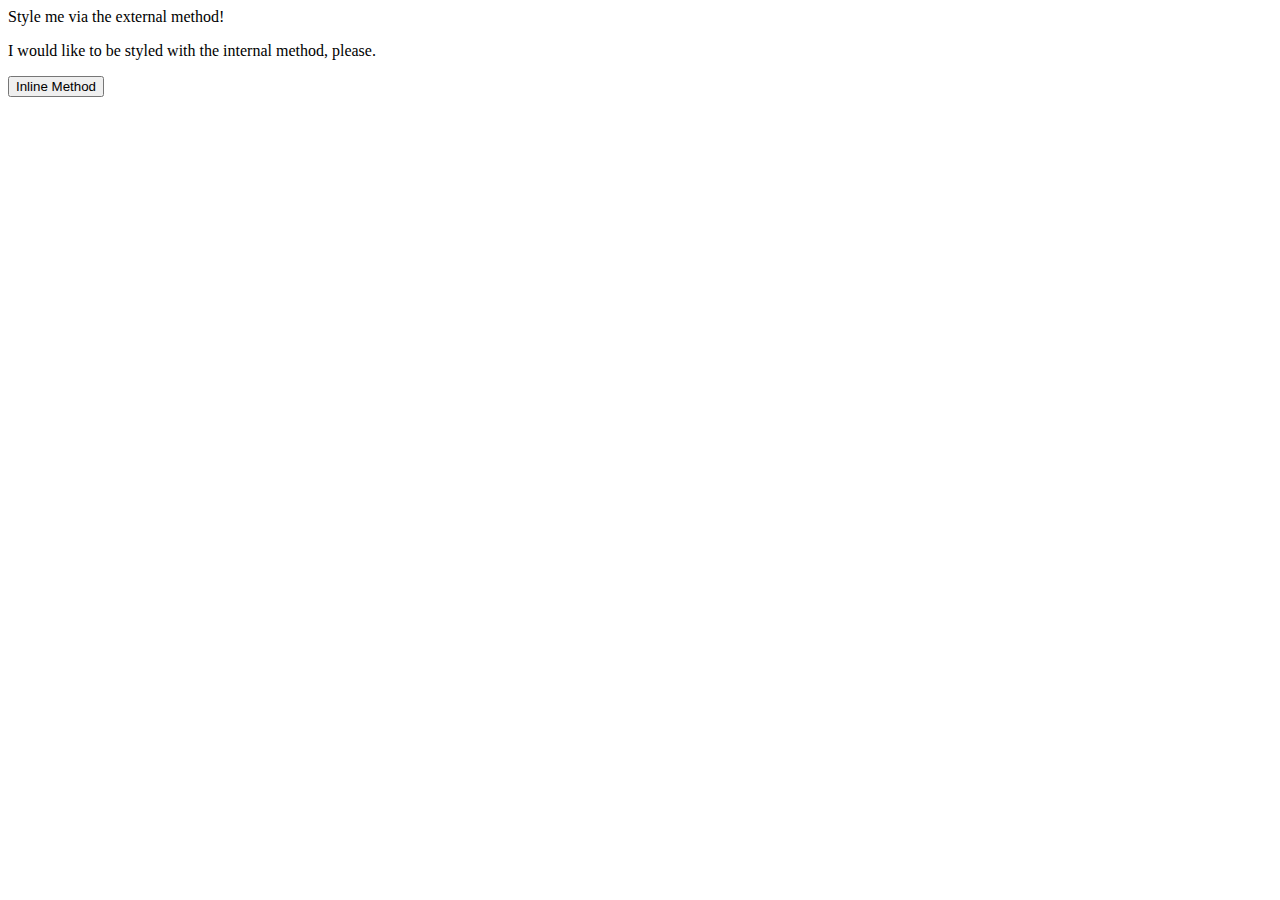
==== 01-css-methods/index.html @ b3d21270 "Added link to styles.css" ====
<!DOCTYPE html>
<html lang="en">
<head>
    <meta charset="UTF-8">
    <title>CSS Methods</title>
    <link rel="stylesheet" href="./styles.css">
</head>
<body>
    <div>Style me via the external method!</div>
    <p>I would like to be styled with the internal method, please.</p>
    <button>Inline Method</button>
</body>
</html>
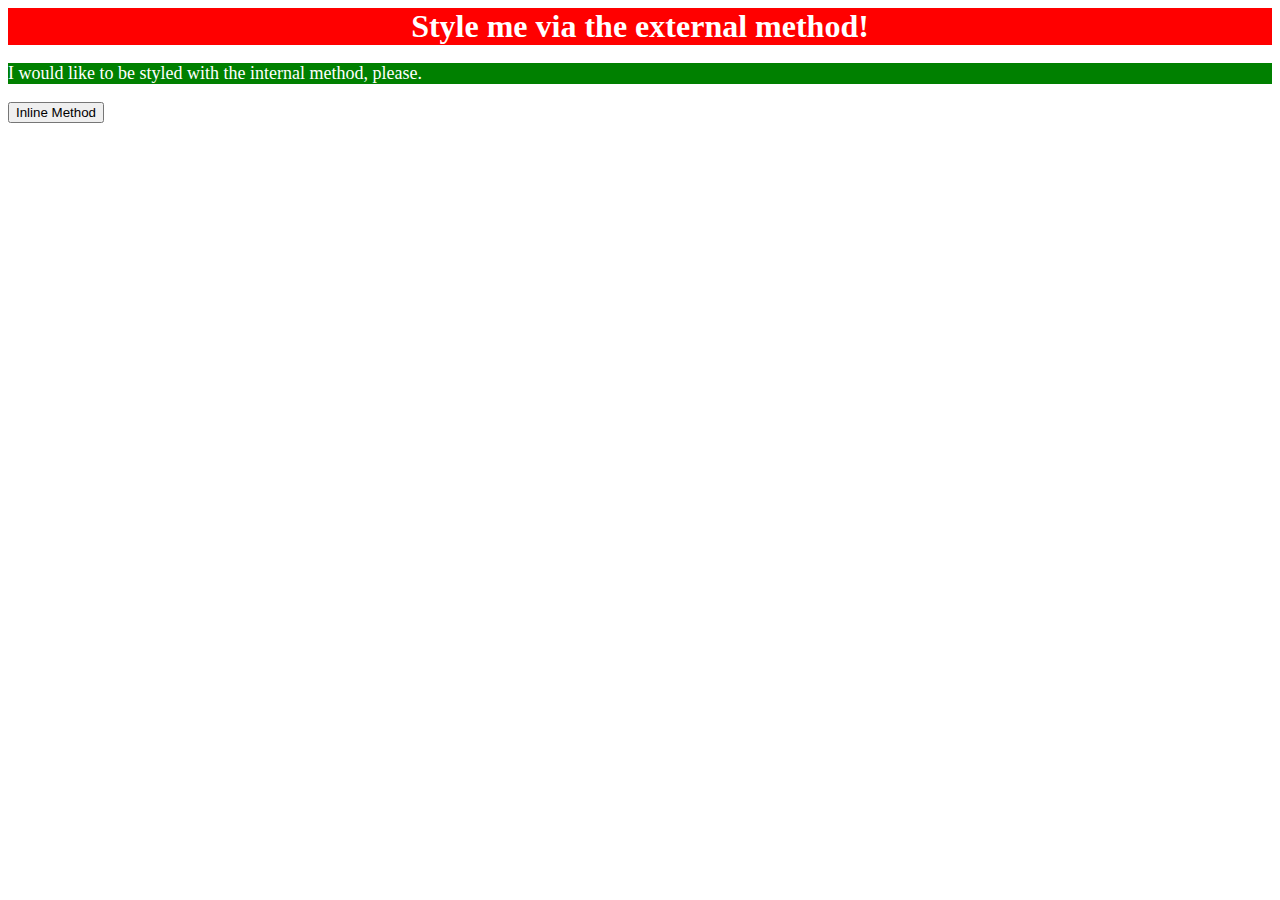
==== commit 9b89f8d6: "Added internal style to index.html" ====
--- a/01-css-methods/index.html
+++ b/01-css-methods/index.html
@@ -4,6 +4,13 @@
     <meta charset="UTF-8">
     <title>CSS Methods</title>
     <link rel="stylesheet" href="./styles.css">
+    <style>
+        p {
+            color: white;
+            background-color: green;
+            font-size: 18px;
+        }
+    </style>
 </head>
 <body>
     <div>Style me via the external method!</div>
--- a/01-css-methods/styles.css
+++ b/01-css-methods/styles.css
@@ -0,0 +1,7 @@
+div {
+    color: white;
+    background-color: red;
+    font-size: 32px;
+    font-weight: bold;
+    text-align: center;
+}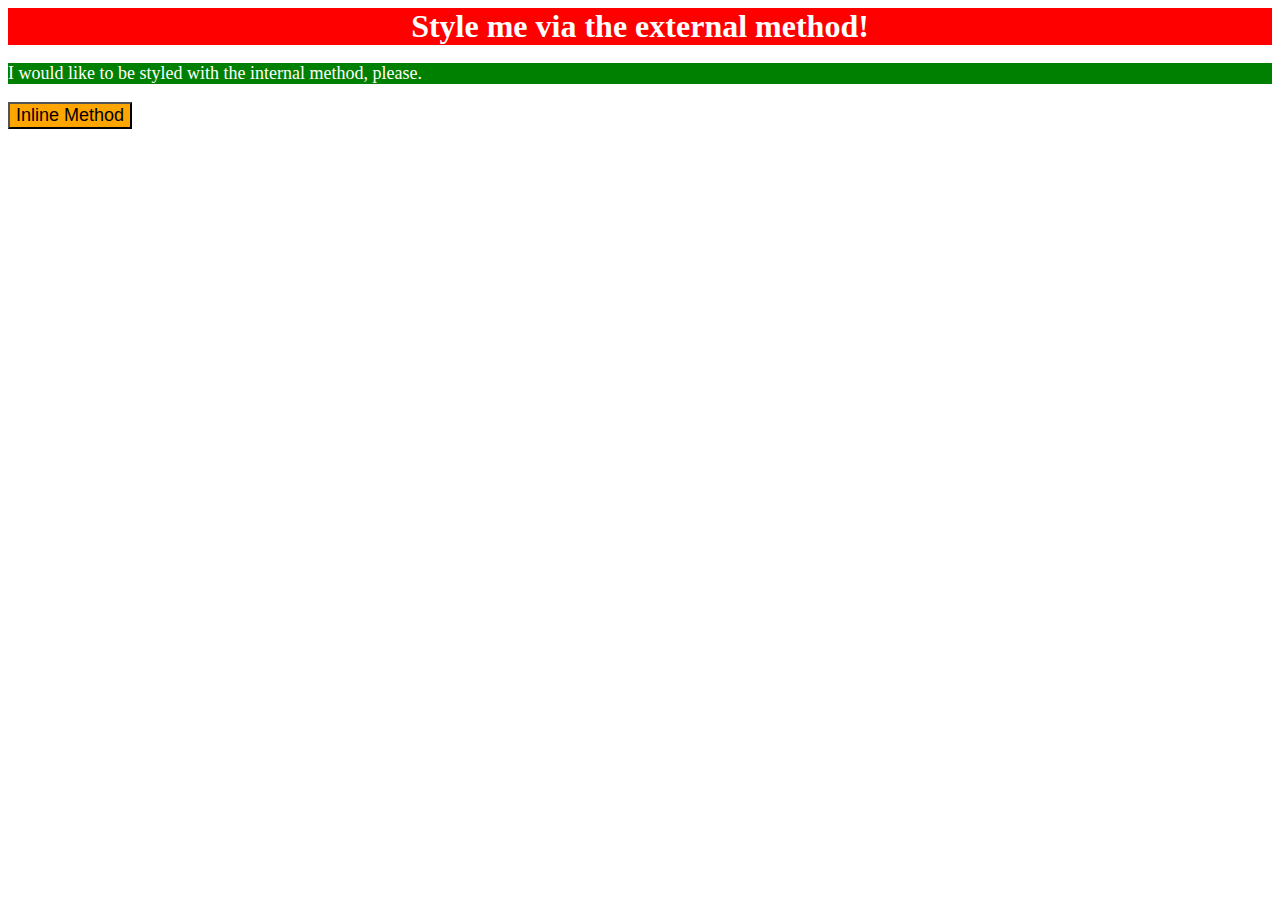
==== commit bda1be8c: "Added inline style to button" ====
--- a/01-css-methods/index.html
+++ b/01-css-methods/index.html
@@ -15,6 +15,6 @@
 <body>
     <div>Style me via the external method!</div>
     <p>I would like to be styled with the internal method, please.</p>
-    <button>Inline Method</button>
+    <button style="background-color: orange; font-size: 18px;">Inline Method</button>
 </body>
 </html>